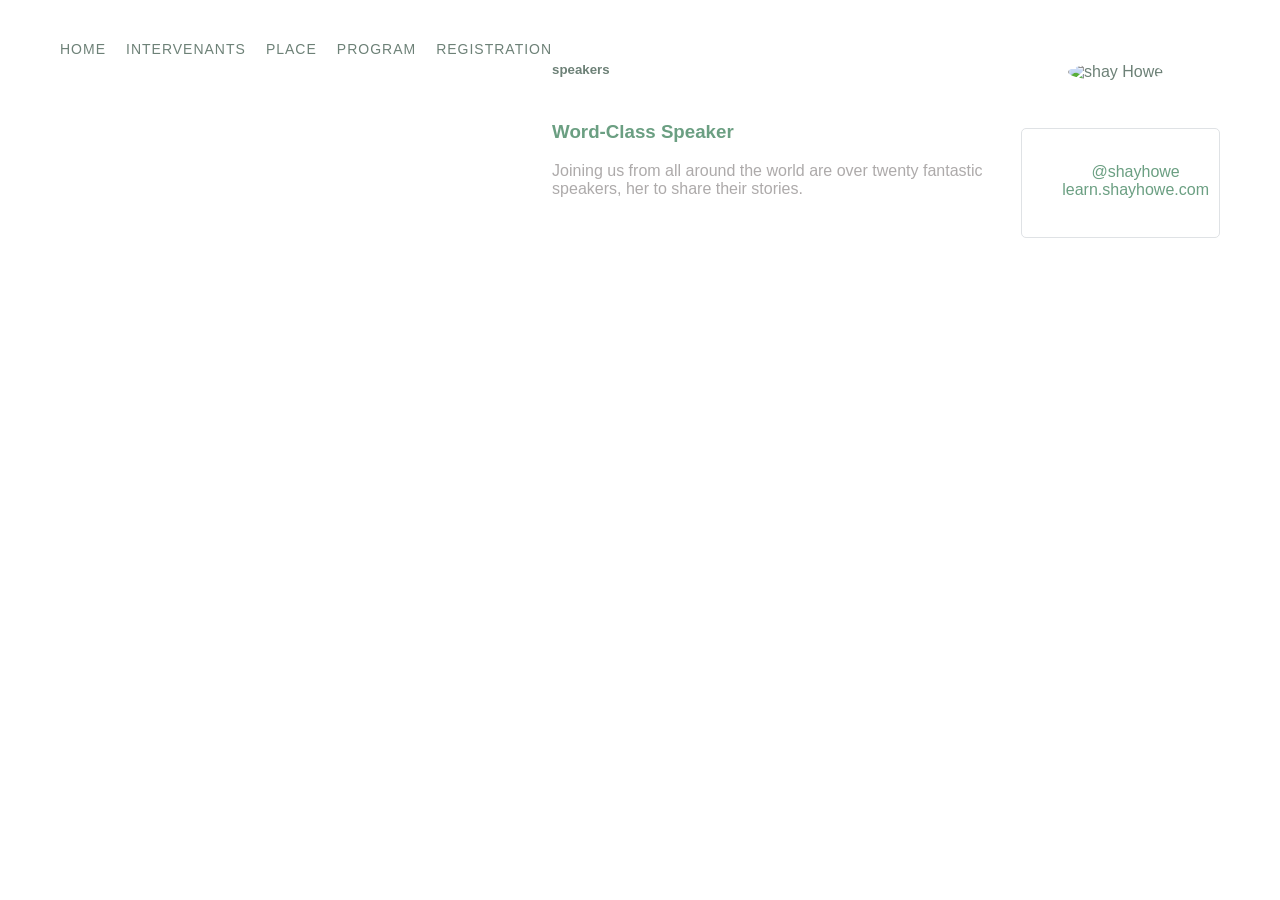
==== speakers.html @ d1cb72f3 "styles conference" ====
<!DOCTYPE html>
<html lang="en">
<head>
    <meta charset="UTF-8">
    <meta name="viewport" content="width=device-width, initial-scale=1.0">
    <title>Document</title>
    <link rel="stylesheet" href="style.css">
</head>
<body>
    <header>
             <nav class="main-nav">
        <ul>
          <li><a href="index.html">Home</a></li>
          <li><a href="speakers.html">Intervenants</a></li>
          <li><a href="venue.html">place</a></li>
          <li><a href="schedules.html">program</a></li>
          <li><a href="register.html">registration</a></li>
        </ul>
      </nav>
      <section class="teaser col-1-3">
        <h5>speakers</h5>
        <a href="speakers.html">
            <img src="https://th.bing.com/th?id=OIF.p6Few5%2f7oezudfGX%2fHOZyw&rs=1&pid=ImgDetMain&o=7&rm=3" alt="">
            <h3>Word-Class Speaker</h3>
        </a>
        <p>Joining us from all around the world are over twenty fantastic speakers,
            her to share their stories.</p>
      </section>
      <aside class="col-1-3">
        <div class="speaker-info">
        <img src="https://th.bing.com/th/id/OIP.41T1knAlEEjXzo-FgTOHxwHaHa?w=175&h=187&c=7&r=0&o=7&dpr=1.3&pid=1.7&rm=3" alt="shay Howe">

        <ul>
          <li><a href="https://twitter.com/shayhowe">@shayhowe</a></li>
          <li><a href="http://learn.shayhowe.com/">learn.shayhowe.com</a></li>
        </ul>
        </div>
      </aside>
</body>
</html>
---- style.css ----
/* Reset léger */
body {
  margin: 0;
  font-family: "Helvetica Neue", Arial, sans-serif;
  color: #6d8177;
}

header{
  display: flex;
  justify-content: space-between;
  align-items: flex-start;
  padding: 40px 60px;
  background: #fff;
}

header h1{
  font-size: 48px;
  line-height: 1.1;
  font-weight: 300;
  margin: 0;
  color: #6d8177;
}

/* Date */
.date {
  font-size: 18px;
  margin: 0 0 10px 0;
  color: #6d8177;
  font-weight: 300;
}

/* Navigation */
.main-nav ul {
  list-style: none;
  padding: 0;
  margin: 0;
  display: flex;
  gap: 20px;
}

.main-nav a {
  text-decoration: none;
  text-transform: uppercase;
  font-size: 14px;
  color: #6d8177;
  letter-spacing: 1px;
}

.main-nav a:hover {
  opacity: 0.7;
}

ul{
    list-style: none;
}

.Building {
    padding: 40px 20px;
    text-align: center;
}

.register{
    padding: 10px 20px;
    border: 2px solid #4a6a58;
    background: #fff;
    cursor: pointer;
}

.speakers{
    display: flex;
    justify-content: center;
    gap: 30px;
    padding: 40px 20px;
    margin-left: 40px;
}

h1{
    color: rgb(107, 159, 130);
}

h2{
    color: rgb(107,159,130);
    clear: both;
}

h3{
    color:rgb(107, 159, 130);
}

p{
    color: #a39f9fe2;
}

.red{
    color: #a39f9fe2;
    text-decoration: none;
}

small{
    color:rgb(107, 159, 130) ;
}

a{
    color:rgb(107, 159, 130);
    text-decoration: none;
}

.teaser img{
    border-radius: 5px;
    display: block;
    margin-bottom: 22px;
    max-width: 100%;
    
}

.speaker-info img{
    border-radius: 50%;
    height: 130px;
    margin:-66px 0 22px 0;
    vertical-align: top;
}

.speaker-info{
    border: 1px solid #dfe2e5;
    border-radius: 5px;
    margin-top: 88px;
    padding-bottom: 22px;
    text-align: center;
    padding-right: 10px;
}

.venue-map{
    height: 264px;
}
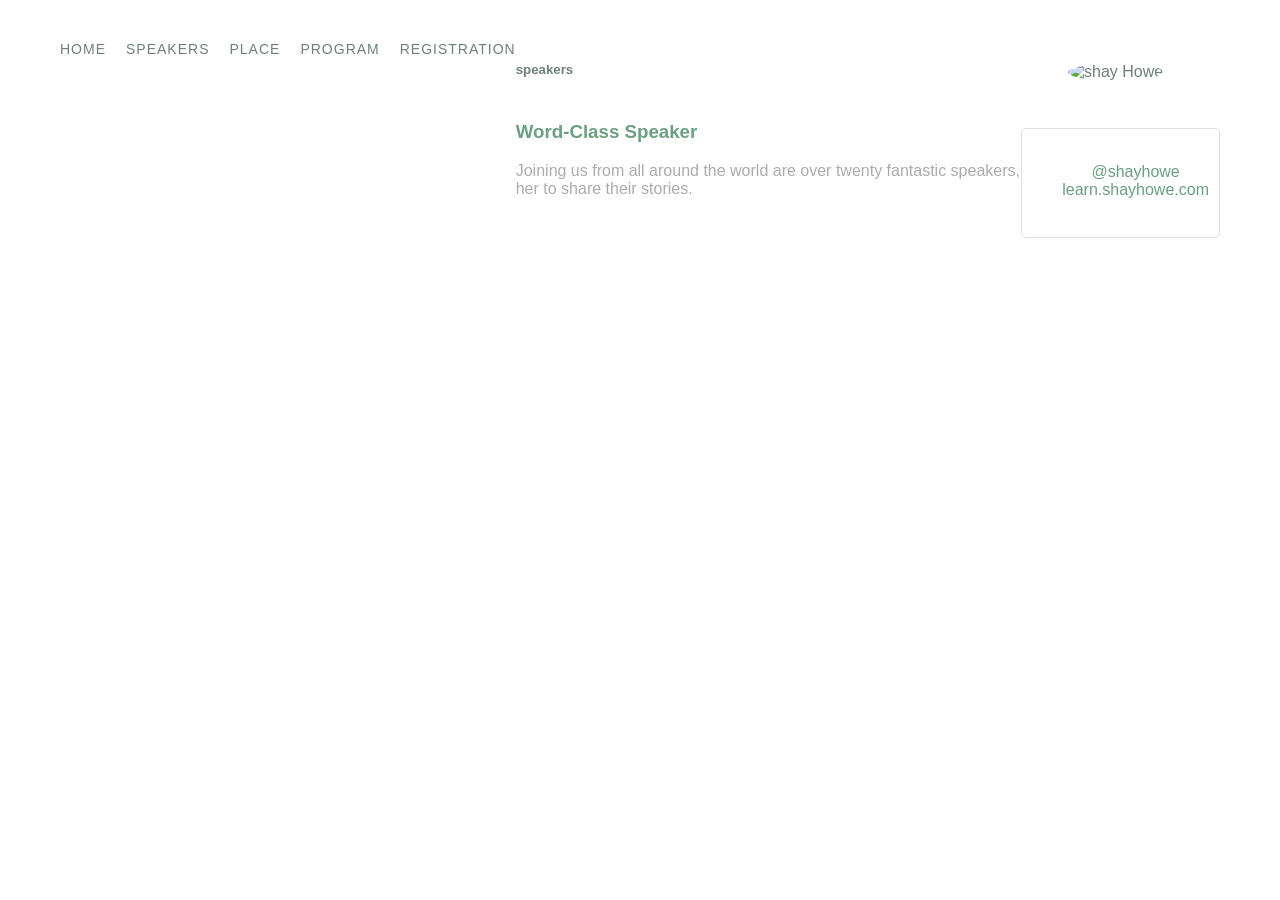
==== commit 1188b04b: "good" ====
--- a/speakers.html
+++ b/speakers.html
@@ -11,7 +11,7 @@
              <nav class="main-nav">
         <ul>
           <li><a href="index.html">Home</a></li>
-          <li><a href="speakers.html">Intervenants</a></li>
+          <li><a href="speakers.html">speakers</a></li>
           <li><a href="venue.html">place</a></li>
           <li><a href="schedules.html">program</a></li>
           <li><a href="register.html">registration</a></li>
--- a/style.css
+++ b/style.css
@@ -131,4 +131,8 @@
 
 .venue-map{
     height: 264px;
-}+}
+
+.row{
+    margin: 30px;
+}
